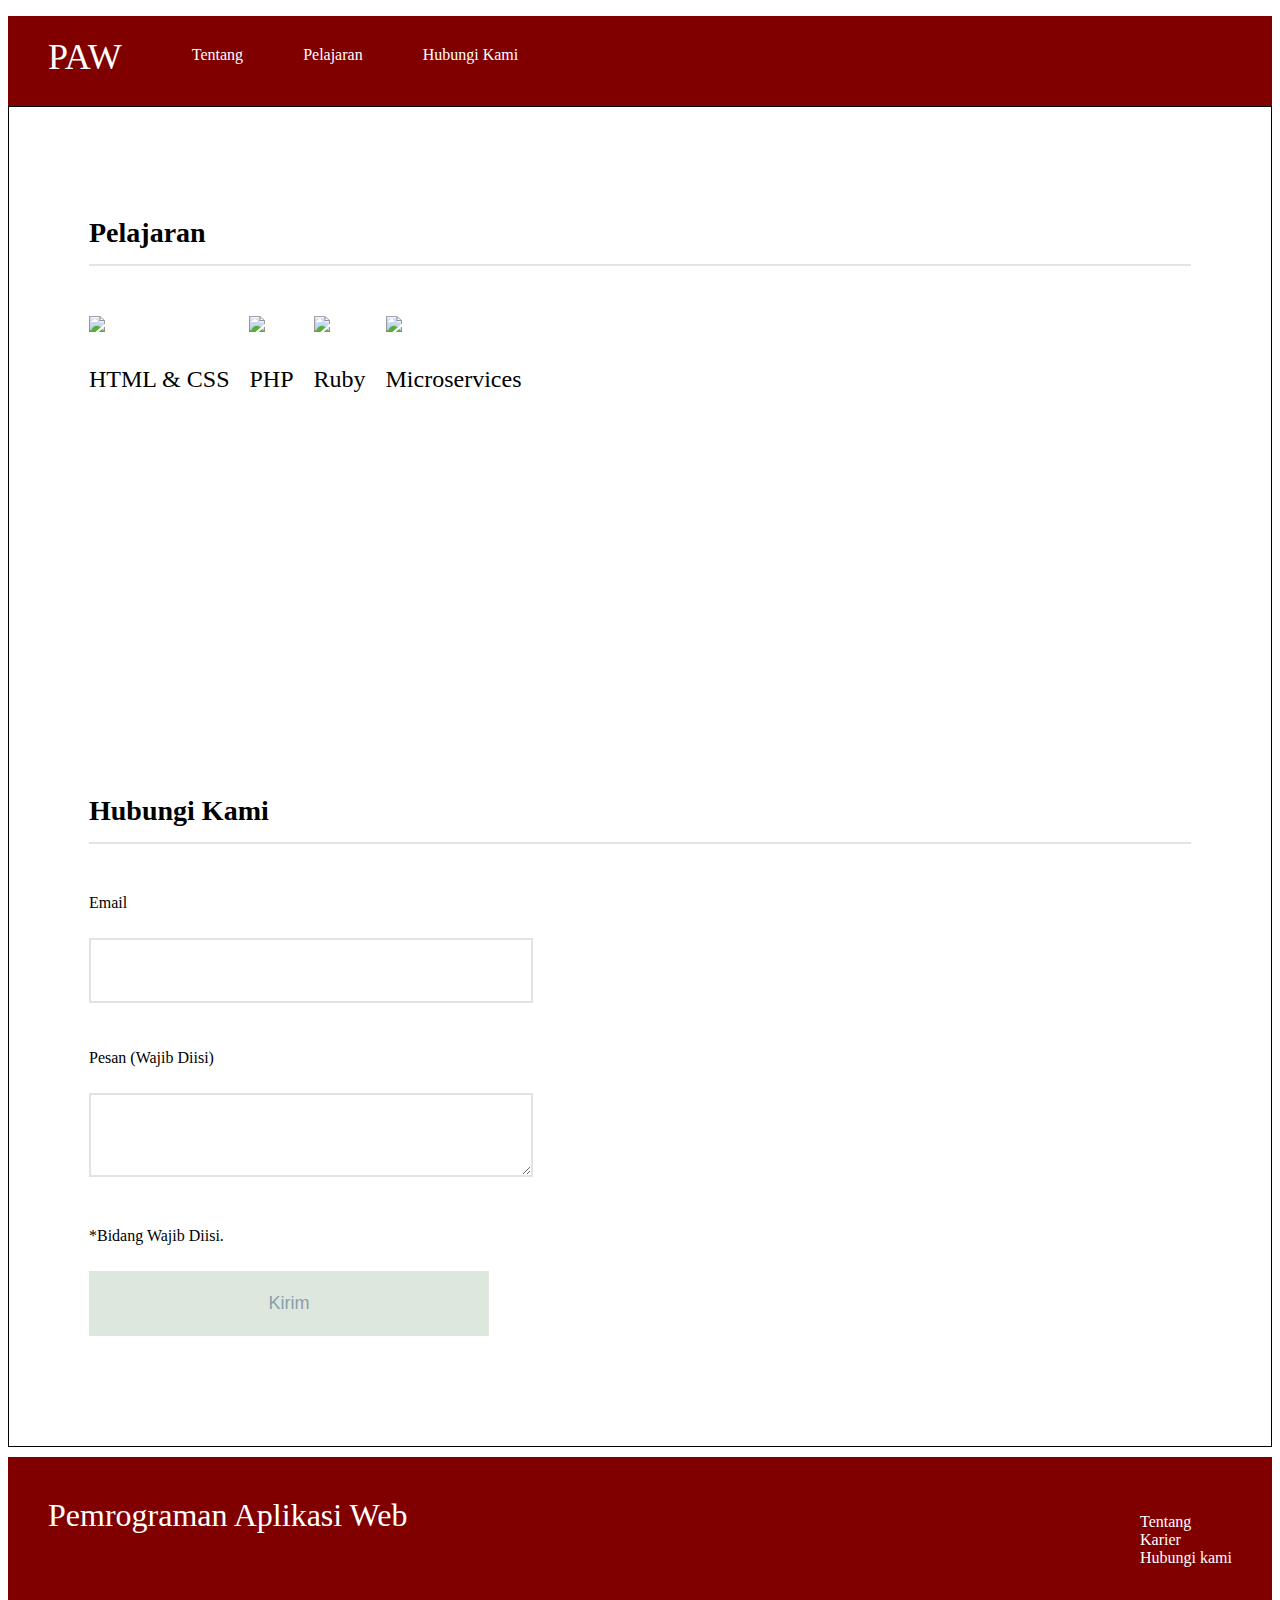
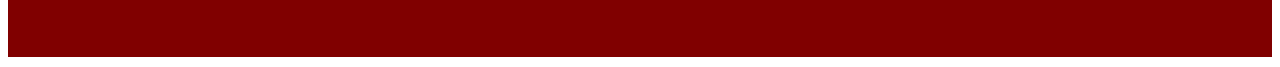
==== index.html @ 9a304ee0 "Rename index.html.html to index.html" ====
<!DOCTYPE html>
<html lang="en">
    <head>
        <meta charset = "UTF-8">
        <title>Pemrograman Web</title>
        <link rel="stylesheet" href="style.css">
    </head>
    
    <body>
        <div class="header">
            <div class="header-logo">PAW</div>
            <div class="header-nav">
                <ul>
                    <li>Tentang</li>
                    <li>Pelajaran</li>
                    <li>Hubungi Kami</li>
                </ul>
            </div>
        </div>

        <div class="main">
            <div class="contents">
                <h3 class="section-title">Pelajaran</h3>
                <div class="contents-item">
                    <img src="https://s3-ap-northeast-1.amazonaws.com/progate/shared/images/lesson/html/study/html.svg">
                    <p>HTML & CSS</p>
                </div>
                <div class="contents-item">
                    <img src="https://s3-ap-northeast-1.amazonaws.com/progate/shared/images/lesson/html/study/php.svg">
                    <p>PHP</p>
                </div>
                <div class="contents-item">
                    <img src="https://s3-ap-northeast-1.amazonaws.com/progate/shared/images/lesson/html/study/ruby.svg">
                    <p>Ruby</p>
                </div>
                <div class="contents-item">
                    <img src="https://s3-ap-northeast-1.amazonaws.com/progate/shared/images/lesson/html/study/swift.svg">
                    <p>Microservices</p>
                </div>
            </div>

            <div class="contact-form">
                <h3 class="section-title">Hubungi Kami</h3>
                <p>Email</p>
                <input>

                <p>Pesan (Wajib Diisi)</p>
                <textarea></textarea>

                <p>*Bidang Wajib Diisi.</p>
                <input class="contact-submit" type="submit" value="Kirim">
            </div>
        </div>

        <div class="footer">
            <div class="footer-logo">Pemrograman Aplikasi Web</div>
            <div class="footer-nav">
                <ul>
                    <li>Tentang</li>
                    <li>Karier</li>
                    <li>Hubungi kami</li>
                </ul>
            </div>
        </div>
    </body>
</html>
---- style.css ----
body{
    font-family: "Avenir Next";
}

.header{
    background-color: maroon;
    color: white;
    height: 90px;
}

.header-logo{
    float: left;
    font-size: 36px;
    padding: 20px 40px;
}

.header-nav li{
    float: left;
    list-style: none;
    padding: 30px 30px;
}

.main{
    border: 1px solid black;
    padding: 10px 80px 80px;
}

.contents{
    height: 500px;
    margin-top: 100px;
}

.section-title{
    border-bottom: 2px solid #dee7de;
    font-size: 28px;
    padding-bottom: 15px;
    margin-bottom: 50px;
}

.contents-item{
    float: left;
    margin-right: 20px;
}

.contents-item p{
    font-size: 24px;
    margin-top: 30px;
}

.contact-form{
    padding-top: 50px;
}

input,textarea{
    width: 400px;
    margin-top: 10px;
    margin-bottom: 30px;
    padding: 20px;
    font-size: 18px;
    border: 2px solid #dee7de;
}

.contact-submit{
    background-color: #dee7de;
    color: #889eab;
}

.footer{
    margin-top: 10px;
    background-color: maroon;
    color: white;
    height: 120px;
    padding: 40px;
}

.footer-logo{
    float: left;
    font-size: 32px;
}

.footer-nav{
    float: right;
    padding-bottom: 20px;
}

.footer-nav li{
    list-style: none;
}
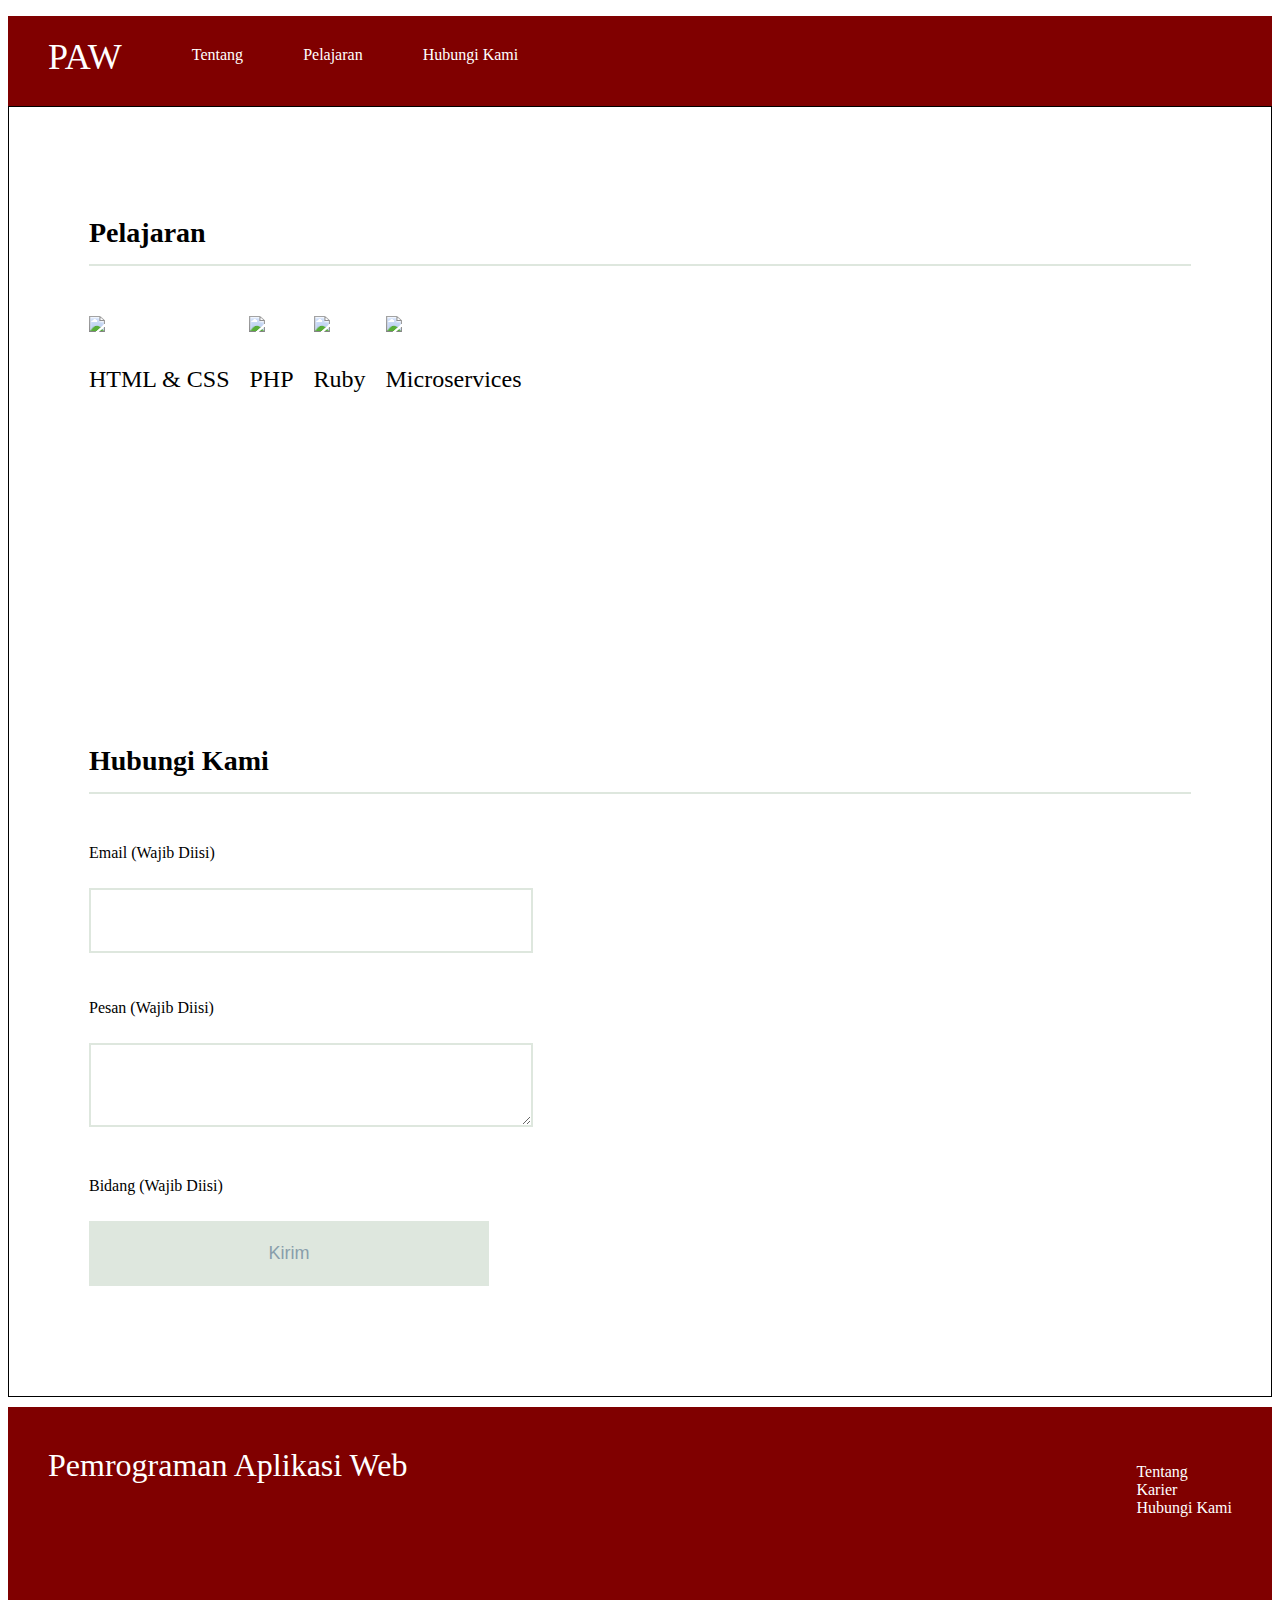
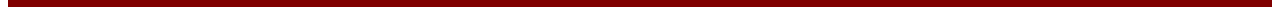
==== commit 4abd8300: "Update index.html" ====
--- a/index.html
+++ b/index.html
@@ -1,66 +1,70 @@
 <!DOCTYPE html>
 <html lang="en">
-    <head>
-        <meta charset = "UTF-8">
-        <title>Pemrograman Web</title>
-        <link rel="stylesheet" href="style.css">
-    </head>
-    
-    <body>
-        <div class="header">
-            <div class="header-logo">PAW</div>
-            <div class="header-nav">
-                <ul>
-                    <li>Tentang</li>
-                    <li>Pelajaran</li>
-                    <li>Hubungi Kami</li>
-                </ul>
+<head>
+    <meta charset="UTF-8">
+    <meta http-equiv="X-UA-Compatible" content="IE=edge">
+    <meta name="viewport" content="width=device-width, initial-scale=1.0">
+    <title>Pemrograman Web</title>
+    <link rel="stylesheet" href="style.css">
+</head>
+<body>
+    <div class="header">
+        <div class="header-logo">PAW</div>
+        <div class="header-nav">
+            <ul>
+                <li>Tentang</li>
+                <li>Pelajaran</li>
+                <li>Hubungi Kami</li>
+            </ul>
+        </div>
+    </div>
+    <div class="main">
+        <div class="contents">
+            <h3 class="section-title">Pelajaran</h3>
+            <div class="contents-item">
+                <img src="https://s3-ap-northeast-1.amazonaws.com/progate/shared/images/lesson/html/study/html.svg">
+                <p>HTML & CSS</p>
+            </div>
+            <div class="contents-item">
+                <img src=" https://s3-ap-northeast-1.amazonaws.com/progate/shared/images/lesson/html/study/php.svg">
+                <p>PHP</p>
+            </div>
+            <div class="contents-item">
+                <img src=" https://s3-ap-northeast-1.amazonaws.com/progate/shared/images/lesson/html/study/ruby.svg">
+                <p>Ruby</p>
+            </div>
+            <div class="contents-item">
+                <img src="https://s3-ap-northeast-1.amazonaws.com/progate/shared/images/lesson/html/study/swift.svg
+                ">
+                <p>Microservices</p>
             </div>
         </div>
+        <div class="contact-from">
+            <h3 class="section-title">Hubungi Kami</h3>
+            <p>Email (Wajib Diisi)</p>
+            <input>
 
-        <div class="main">
-            <div class="contents">
-                <h3 class="section-title">Pelajaran</h3>
-                <div class="contents-item">
-                    <img src="https://s3-ap-northeast-1.amazonaws.com/progate/shared/images/lesson/html/study/html.svg">
-                    <p>HTML & CSS</p>
-                </div>
-                <div class="contents-item">
-                    <img src="https://s3-ap-northeast-1.amazonaws.com/progate/shared/images/lesson/html/study/php.svg">
-                    <p>PHP</p>
-                </div>
-                <div class="contents-item">
-                    <img src="https://s3-ap-northeast-1.amazonaws.com/progate/shared/images/lesson/html/study/ruby.svg">
-                    <p>Ruby</p>
-                </div>
-                <div class="contents-item">
-                    <img src="https://s3-ap-northeast-1.amazonaws.com/progate/shared/images/lesson/html/study/swift.svg">
-                    <p>Microservices</p>
-                </div>
-            </div>
+            <p>Pesan (Wajib Diisi)</p>
+            <textarea></textarea>
 
-            <div class="contact-form">
-                <h3 class="section-title">Hubungi Kami</h3>
-                <p>Email</p>
-                <input>
-
-                <p>Pesan (Wajib Diisi)</p>
-                <textarea></textarea>
-
-                <p>*Bidang Wajib Diisi.</p>
-                <input class="contact-submit" type="submit" value="Kirim">
-            </div>
+            <p>Bidang (Wajib Diisi)</p>
+            <input class="contact-submit" type="submit" value="Kirim">
         </div>
 
-        <div class="footer">
-            <div class="footer-logo">Pemrograman Aplikasi Web</div>
-            <div class="footer-nav">
-                <ul>
-                    <li>Tentang</li>
-                    <li>Karier</li>
-                    <li>Hubungi kami</li>
-                </ul>
-            </div>
+    </div>
+
+    <div class="footer">
+        <div class="footer-logo">Pemrograman Aplikasi Web</div>
+        <div class="footer-nav">
+            <ul>
+                <li>Tentang</li>
+                <li>Karier</li>
+                <li>Hubungi Kami</li>
+            </ul>
         </div>
-    </body>
+    </div>
+
+    
+
+</body>
 </html>
